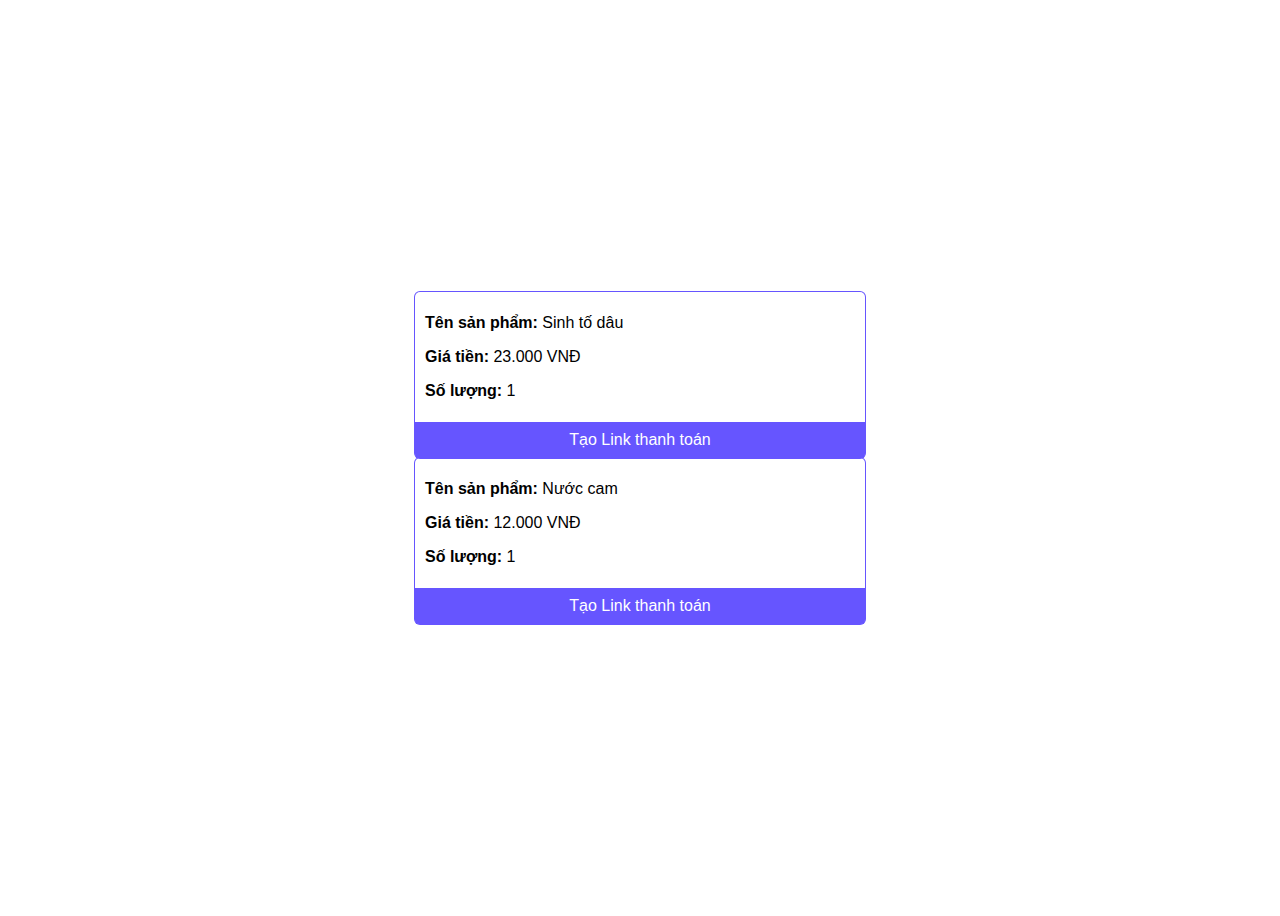
==== public/index.html @ 64d6406a "PUSH" ====
<!DOCTYPE html>
<html lang="en">
<head>
    <meta charset="UTF-8">
    <meta name="viewport" content="width=device-width, initial-scale=1.0">
    <title>Tạo Link thanh toán</title>
    <link rel="stylesheet" href="style.css">
</head>
<body>
    <div class="main-box">
        <div class="checkout">
            <div class="product">
                <p><strong>Tên sản phẩm:</strong> Sinh tố dâu</p>
                <p><strong>Giá tiền:</strong> 23.000 VNĐ</p>
                <p><strong>Số lượng:</strong> 1</p>
            </div>
            <form action="/create-payment-link" method="post">
                <button type="submit" id="create-payment-link-btn">Tạo Link thanh toán</button>
            </form>
        </div>
        <div class="checkout">
            <div class="product">
                <p><strong>Tên sản phẩm:</strong> Nước cam</p>
                <p><strong>Giá tiền:</strong> 12.000 VNĐ</p>
                <p><strong>Số lượng:</strong> 1</p>
            </div>
            <form action="/create-payment-link2" method="post">
                <button type="submit" id="create-payment-link-btn">Tạo Link thanh toán</button>
            </form>
        </div>
    </div>
</body>
</html>
---- public/style.css ----
body {
    font-family: 'Roboto', sans-serif;
}

.main-box {
    height: 100vh;
    display: flex;
    flex-direction: column;
    justify-content: center;
    align-items: center;
}

.checkout {
    justify-content: space-evenly;
    width: 450px;
    box-shadow: 0 0 0 1px #6655ff;
    gap: 2%;
    border-radius: 5px;
}

.product {
    padding: 6px 10px
}

.product p {
    font-size: medium;
}

#create-payment-link-btn {
    width: 100%;
    height: 36px;
    background-color: #6655ff;
    color: white;
    border: none;
    border-bottom-left-radius: 4px;
    border-bottom-right-radius: 4px;
    font-size: medium;
}

#result {
    font-family: Arial, Helvetica, sans-serif;
    border-collapse: collapse;
    width: 100%;
  }
  
#result td, #result th {
    border: 1px solid #ddd;
    padding: 8px;
}

#result tr:nth-child(even){background-color: #f2f2f2;}

#result tr:hover {background-color: #ddd;}

#result th {
    padding-top: 12px;
    padding-bottom: 12px;
    text-align: left;
    background-color: #6655ff;
    color: white;
}

#query-string-table {
    width: 50%;
}

.payment-titlte {
    color: #6655ff;
    font-size: larger;
}

#return-page-btn {
    margin-top: 10px;
    border: 1px solid #6655ff;
    border-radius: 5px;
    background-color: #6655ff;
    padding: 10px 8px;
    color: white;
    text-decoration: none;
    font-size: small;
}
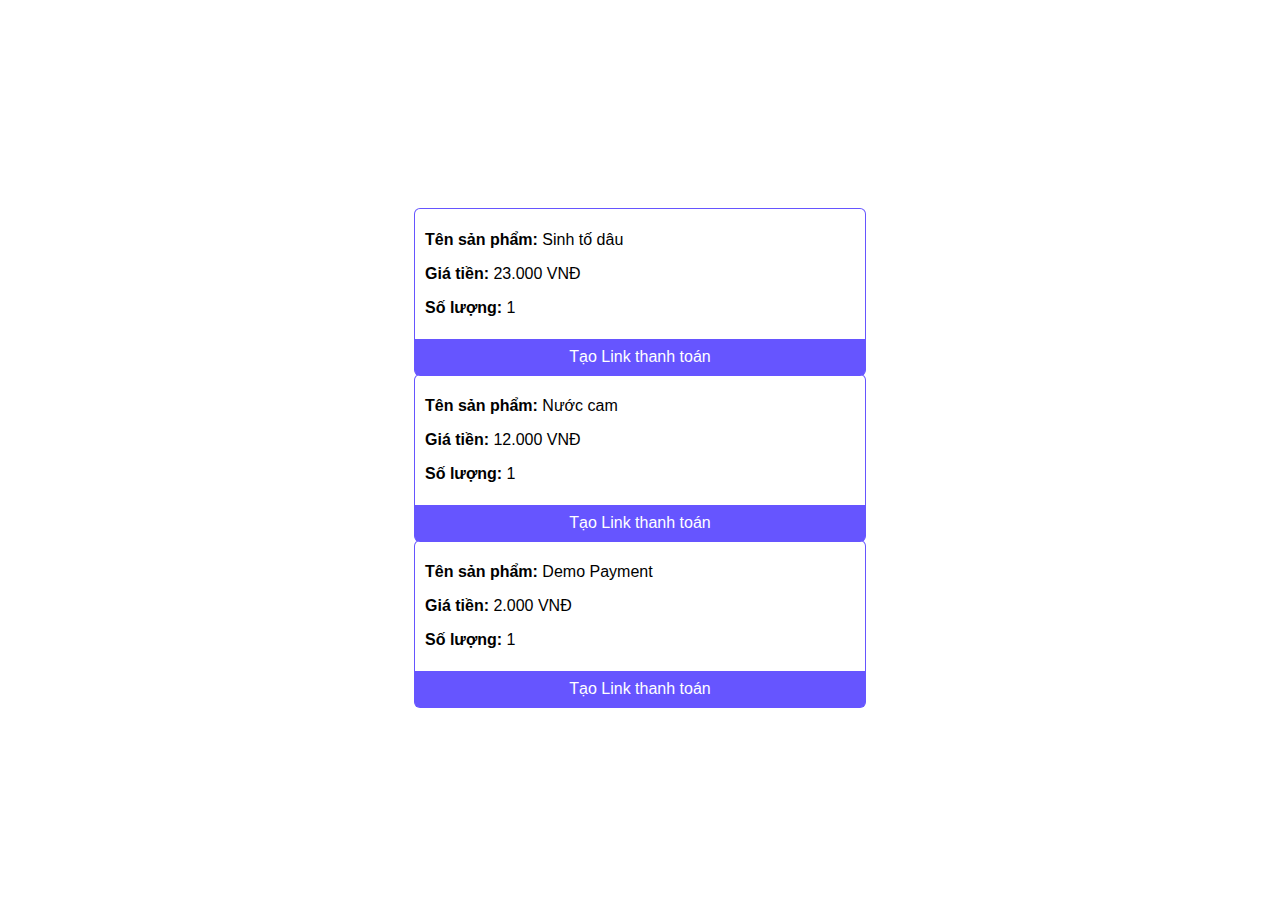
==== commit d5f07959: "Run Test File" ====
--- a/public/index.html
+++ b/public/index.html
@@ -28,6 +28,16 @@
                 <button type="submit" id="create-payment-link-btn">Tạo Link thanh toán</button>
             </form>
         </div>
+        <div class="checkout">
+            <div class="product">
+                <p><strong>Tên sản phẩm:</strong> Demo Payment</p>
+                <p><strong>Giá tiền:</strong> 2.000 VNĐ</p>
+                <p><strong>Số lượng:</strong> 1</p>
+            </div>
+            <form action="/create-demoPayment" method="post">
+                <button type="submit" id="create-payment-link-btn">Tạo Link thanh toán</button>
+            </form>
+        </div>
     </div>
 </body>
 </html>